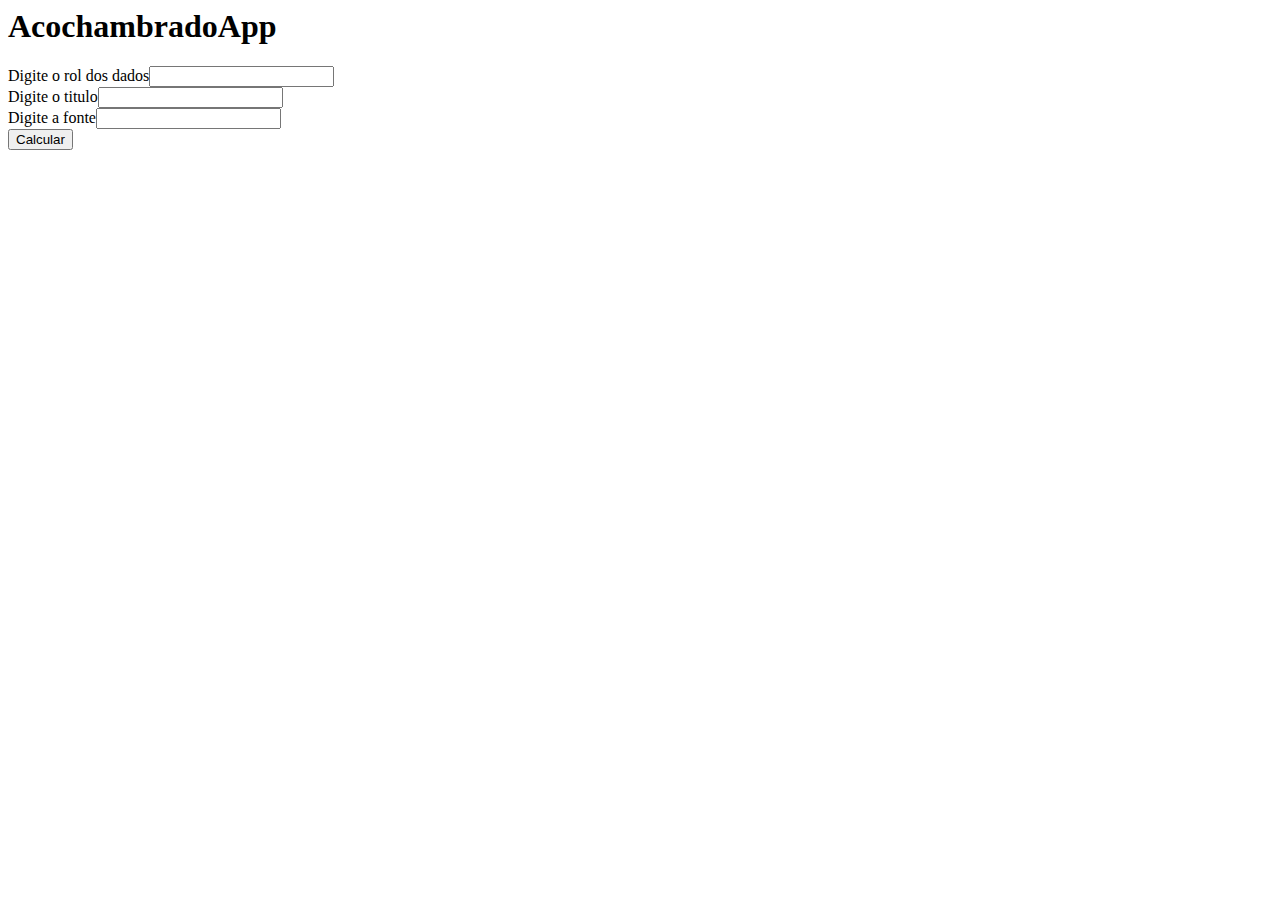
==== distribuicaoSimples.html @ b3972cc7 "Tabela pronta v2 ok" ====
<html>
    <head>
        <title>acochambradoApp</title>
		<script>
		
		function sortfunction(a, b){
		  return (a - b) //faz com que o array seja ordenado numericamente e de ordem crescente.
		}

			function calcular(){ 
				var valor = document.getElementById("campo").value;
				var fonte = document.getElementById("fonte").value;
				var titulo = document.getElementById("titulo").value;
				
				//valor = "33 35 35 39 41 41 42 45 47 48 50 52 53 54 55 55 57 59 60 60 61 64 65 65 65 66 66 67 68 69 71 73 73 74 74 76 77 77 78 80 81 84 85 85 88 89 91 94 94 98";
                
				texto = valor.trim();
				
				var res = texto.split(" ");
				
				res.sort(sortfunction);
				
				//tamanho do rol
				rol = res;
				
				tamanho = arrayContar(res);
				
				i = tamanho.length;
				
				var cont = 0;
				w = 0;
				soma = 0;
				sfri =0;
				
				//testando criação de tabela
				var tabela = titulo;
				tabela += '<table border>';
				tabela += '<thead><tr><th>i</th><th>ROL</th><th>f<sub>i</sub></th><th>fr<sub>i</sub></th><th>F<sub>i</sub></th><th>FR<sub>i</sub></th></tr></thead>';
				//testando criação de tabela
				
				
				
				while(w < i){
				tabela += '<tr>';						
					
					cont = tamanho[w][1];
					//soma
					soma = soma+cont;
					fri = cont / rol.length;
					sfri = sfri + fri;
					//console.log(w+1+"ºClasse "+control+" |- "+limite+" f =  " + cont + " Fri "+ fri.toFixed(2) + " F " + soma + " FRI "+ sfri.toFixed(2));
					tabela += '<td>'+(w+1)+"</td><td>"+(tamanho[w][0])+"</td><td> " + cont + " </td><td> "+ fri.toFixed(2) + "  </td><td> " + soma + " </td><td> "+ sfri.toFixed(2)+" </td>";
					
					//console.log(cont);
					
					
					cont = 0;
					w++;
					
					tabela += '</tr>';
					
				}
				tabela += '<tr><td></td><td></td><td>&Sigma;f<sub>1</sub> = '+soma+'</td><td>&Sigma;FR<sub>1</sub> = '+sfri+'</td><td></td><td></td></tr>';
				
				tabela += '</table>';
				tabela += fonte;
				document.getElementById('campoTabela').innerHTML=tabela;
				
			}
			
			
			function arrendondar(numeroRedondo){
				numeroRedondo = Math.round(numeroRedondo);
				
				return numeroRedondo;
			}
			
			
			function arrayContar(res){
			    arr = res;
                linha = [];
                coluna = [];
                
                
                for(x = 0;x<arr.length;x++){
                    //console.log(x);
                    if(x == 0){
                        coluna.push(arr[x]);
                        quantidade = contarValores(arr[x]);
                        coluna.push(quantidade);
                        //console.log(coluna);
                        linha.push(coluna);
                        //console.log(linha);
                        
                    }else{
                        if(linha[linha.length-1][0] != arr[x]){
                            coluna.push(arr[x]);
                            quantidade = contarValores(arr[x]);
                            coluna.push(quantidade);
                            linha.push(coluna);
                        }
                    }
                    
                    coluna = [];
                   
                    
                        
                }
                
                
				return linha;
			}
                             
            function contarValores(numero){
                contador = 0;
                
                for(y =0;y<arr.length;y++){
                    if(numero == arr[y]){
                        contador++
                    }
                }
                        
                return contador;
            }

			
			
		</script>
    </head>
    <body>
        <h1>AcochambradoApp</h1>
		Digite o rol dos dados<input type="text" id="campo"><br>
		Digite o titulo<input type="text" id="titulo"><br>
		Digite a fonte<input type="text" id="fonte"><br>
		<button onclick="calcular()">Calcular</button>
		<br>
		<div id="campoTabela">
			
		</div>
    </body>
</html>
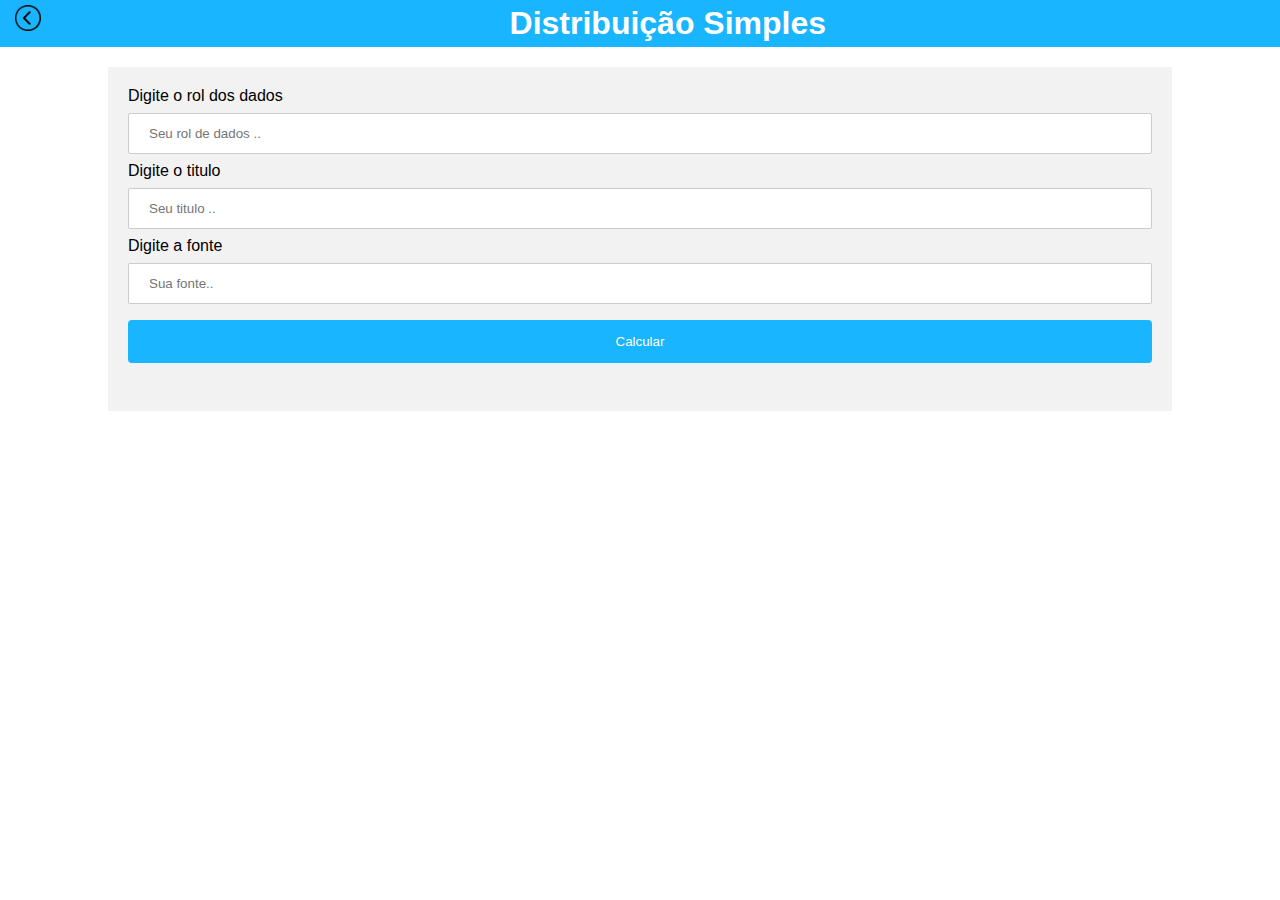
==== commit 190e2178: "Terminando menu fazendo ultimos ajustes" ====
--- a/distribuicaoSimples.html
+++ b/distribuicaoSimples.html
@@ -1,141 +1,35 @@
 <html>
-    <head>
-        <title>acochambradoApp</title>
-		<script>
-		
-		function sortfunction(a, b){
-		  return (a - b) //faz com que o array seja ordenado numericamente e de ordem crescente.
-		}
 
-			function calcular(){ 
-				var valor = document.getElementById("campo").value;
-				var fonte = document.getElementById("fonte").value;
-				var titulo = document.getElementById("titulo").value;
-				
-				//valor = "33 35 35 39 41 41 42 45 47 48 50 52 53 54 55 55 57 59 60 60 61 64 65 65 65 66 66 67 68 69 71 73 73 74 74 76 77 77 78 80 81 84 85 85 88 89 91 94 94 98";
-                
-				texto = valor.trim();
-				
-				var res = texto.split(" ");
-				
-				res.sort(sortfunction);
-				
-				//tamanho do rol
-				rol = res;
-				
-				tamanho = arrayContar(res);
-				
-				i = tamanho.length;
-				
-				var cont = 0;
-				w = 0;
-				soma = 0;
-				sfri =0;
-				
-				//testando criação de tabela
-				var tabela = titulo;
-				tabela += '<table border>';
-				tabela += '<thead><tr><th>i</th><th>ROL</th><th>f<sub>i</sub></th><th>fr<sub>i</sub></th><th>F<sub>i</sub></th><th>FR<sub>i</sub></th></tr></thead>';
-				//testando criação de tabela
-				
-				
-				
-				while(w < i){
-				tabela += '<tr>';						
-					
-					cont = tamanho[w][1];
-					//soma
-					soma = soma+cont;
-					fri = cont / rol.length;
-					sfri = sfri + fri;
-					//console.log(w+1+"ºClasse "+control+" |- "+limite+" f =  " + cont + " Fri "+ fri.toFixed(2) + " F " + soma + " FRI "+ sfri.toFixed(2));
-					tabela += '<td>'+(w+1)+"</td><td>"+(tamanho[w][0])+"</td><td> " + cont + " </td><td> "+ fri.toFixed(2) + "  </td><td> " + soma + " </td><td> "+ sfri.toFixed(2)+" </td>";
-					
-					//console.log(cont);
-					
-					
-					cont = 0;
-					w++;
-					
-					tabela += '</tr>';
-					
-				}
-				tabela += '<tr><td></td><td></td><td>&Sigma;f<sub>1</sub> = '+soma+'</td><td>&Sigma;FR<sub>1</sub> = '+sfri+'</td><td></td><td></td></tr>';
-				
-				tabela += '</table>';
-				tabela += fonte;
-				document.getElementById('campoTabela').innerHTML=tabela;
-				
-			}
-			
-			
-			function arrendondar(numeroRedondo){
-				numeroRedondo = Math.round(numeroRedondo);
-				
-				return numeroRedondo;
-			}
-			
-			
-			function arrayContar(res){
-			    arr = res;
-                linha = [];
-                coluna = [];
-                
-                
-                for(x = 0;x<arr.length;x++){
-                    //console.log(x);
-                    if(x == 0){
-                        coluna.push(arr[x]);
-                        quantidade = contarValores(arr[x]);
-                        coluna.push(quantidade);
-                        //console.log(coluna);
-                        linha.push(coluna);
-                        //console.log(linha);
-                        
-                    }else{
-                        if(linha[linha.length-1][0] != arr[x]){
-                            coluna.push(arr[x]);
-                            quantidade = contarValores(arr[x]);
-                            coluna.push(quantidade);
-                            linha.push(coluna);
-                        }
-                    }
-                    
-                    coluna = [];
-                   
-                    
-                        
-                }
-                
-                
-				return linha;
-			}
-                             
-            function contarValores(numero){
-                contador = 0;
-                
-                for(y =0;y<arr.length;y++){
-                    if(numero == arr[y]){
-                        contador++
-                    }
-                }
-                        
-                return contador;
-            }
+<head>
+    <title>acochambradoApp</title>
+    <script src="simples2.js"></script>
+    <link rel="stylesheet" href="style.css">
+</head>
 
-			
-			
-		</script>
-    </head>
-    <body>
-        <h1>AcochambradoApp</h1>
-		Digite o rol dos dados<input type="text" id="campo"><br>
-		Digite o titulo<input type="text" id="titulo"><br>
-		Digite a fonte<input type="text" id="fonte"><br>
-		<button onclick="calcular()">Calcular</button>
-		<br>
-		<div id="campoTabela">
-			
-		</div>
-    </body>
-</html>+<body>
+    <header>
+        <a href="index.html"><img src="seta.png" class="imagem"></a>
+        <h1>Distribuição Simples</h1>
+    </header>
+
+    <section class="formulario">
+        <label for="campo">Digite o rol dos dados</label>
+        <input type="text" id="campo" placeholder="Seu rol de dados ..">
+
+        <label for="titulo">Digite o titulo</label>
+        <input type="text" id="titulo" placeholder="Seu titulo ..">
+
+        <label for="fonte">Digite a fonte</label>
+        <input type="text" id="fonte" placeholder="Sua fonte..">
+
+
+        <button onclick="calcular()">Calcular</button>
+
+
+        <div id="campoTabela">
+
+        </div>
+    </section>
+</body>
+
+</html>
--- a/style.css
+++ b/style.css
@@ -0,0 +1,108 @@
+ * {
+     margin: 0;
+     padding: 0;
+     font-family: sans-serif
+ }
+
+ header {
+     text-align: center;
+     padding: 5px 0;
+     background-color: #19B5FE;
+     color: white;
+ }
+
+ input[type=text] {
+     width: 100%;
+     padding: 12px 20px;
+     margin: 8px 0;
+     display: inline-block;
+     border: 1px solid #ccc;
+     border-radius: 2px;
+     box-sizing: border-box;
+ }
+
+ button {
+     width: 100%;
+     background-color: #19B5FE;
+     color: white;
+     padding: 14px 20px;
+     margin: 8px 0;
+     border: none;
+     border-radius: 4px;
+     cursor: pointer;
+ }
+
+ button:hover {
+     background-color: #45a049;
+ }
+
+ .formulario {
+     width: 80%;
+     margin: 20 auto;
+     background-color: #f2f2f2;
+     padding: 20px;
+ }
+
+ /*tabela*/
+
+ #tabelacss {
+     font-family: "Trebuchet MS", Arial, Helvetica, sans-serif;
+     border-collapse: collapse;
+     width: 100%;
+ }
+
+ #tabelacss td,
+ #tabelacss th {
+     border: 1px solid #ddd;
+     padding: 8px;
+ }
+
+ #tabelacss tr:nth-child(even) {
+     background-color: white;
+ }
+
+ #tabelacss tr:hover {
+     background-color: #ddd;
+ }
+
+ #tabelacss th {
+     padding-top: 12px;
+     padding-bottom: 12px;
+     text-align: left;
+     background-color: #19B5FE;
+     color: white;
+ }
+
+ #campotabela {
+     margin: 20px 0;
+ }
+
+ /* Menu */
+
+ul{
+    list-style-type: none;
+    text-align: center;
+}
+
+li{
+    display: block;
+    margin: 20px;
+    background-color:#19B5FE ;
+}
+
+li a{
+   color: white;
+   text-decoration: none;
+    display: block;
+    padding: 20px;
+}
+
+.sobre{
+    background-color: crimson;
+}
+
+.imagem{
+    float: left;
+    width: 2%;
+    margin: 0 15px; 
+}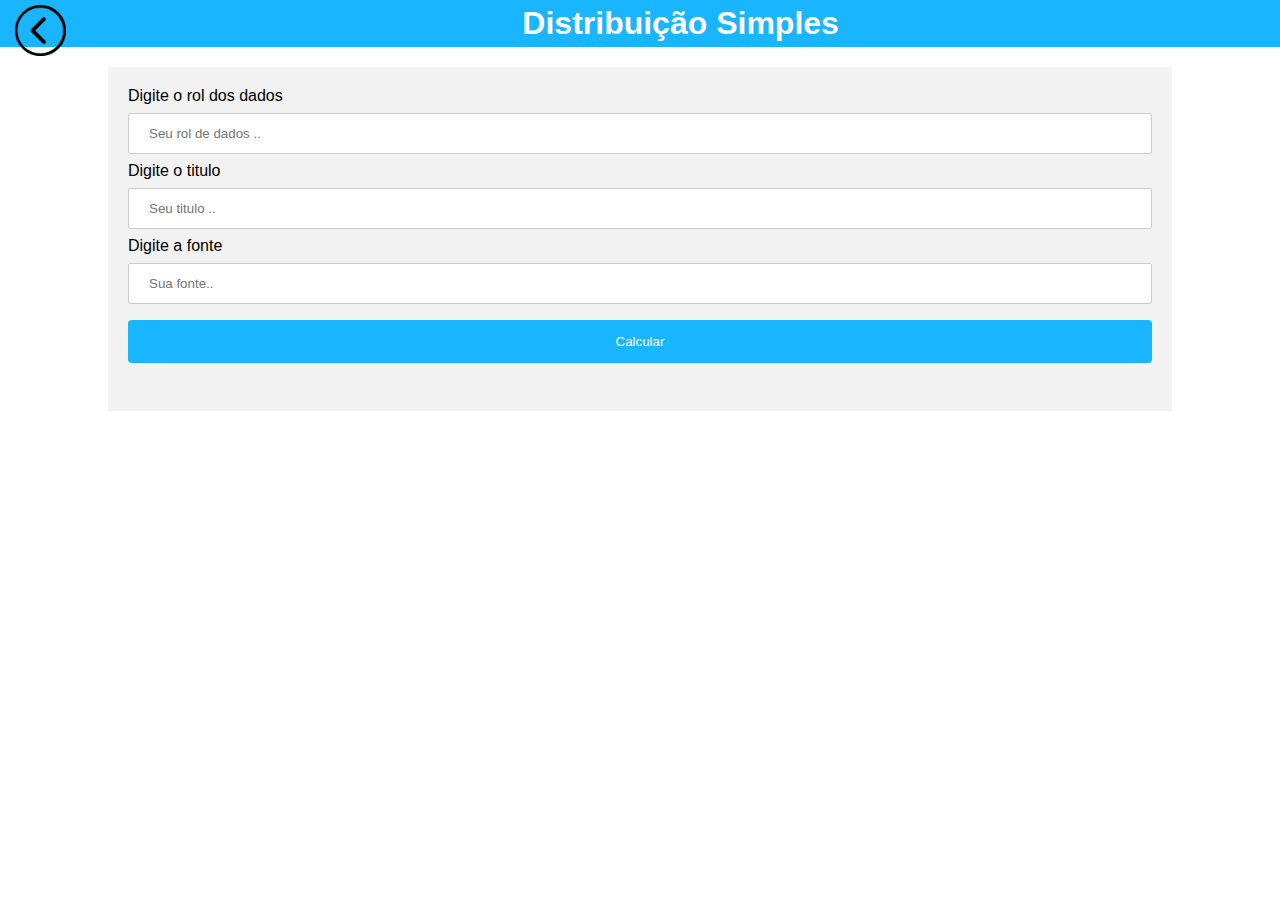
==== commit 7dd39683: "tudo pronto arrumando o config" ====
--- a/distribuicaoSimples.html
+++ b/distribuicaoSimples.html
@@ -3,6 +3,7 @@
 <head>
     <title>acochambradoApp</title>
     <script src="simples2.js"></script>
+    <link rel="shortcut icon" href="favicon.ico" >
     <link rel="stylesheet" href="style.css">
 </head>
 
--- a/style.css
+++ b/style.css
@@ -103,6 +103,6 @@
 
 .imagem{
     float: left;
-    width: 2%;
+    width: 4%;
     margin: 0 15px; 
 }